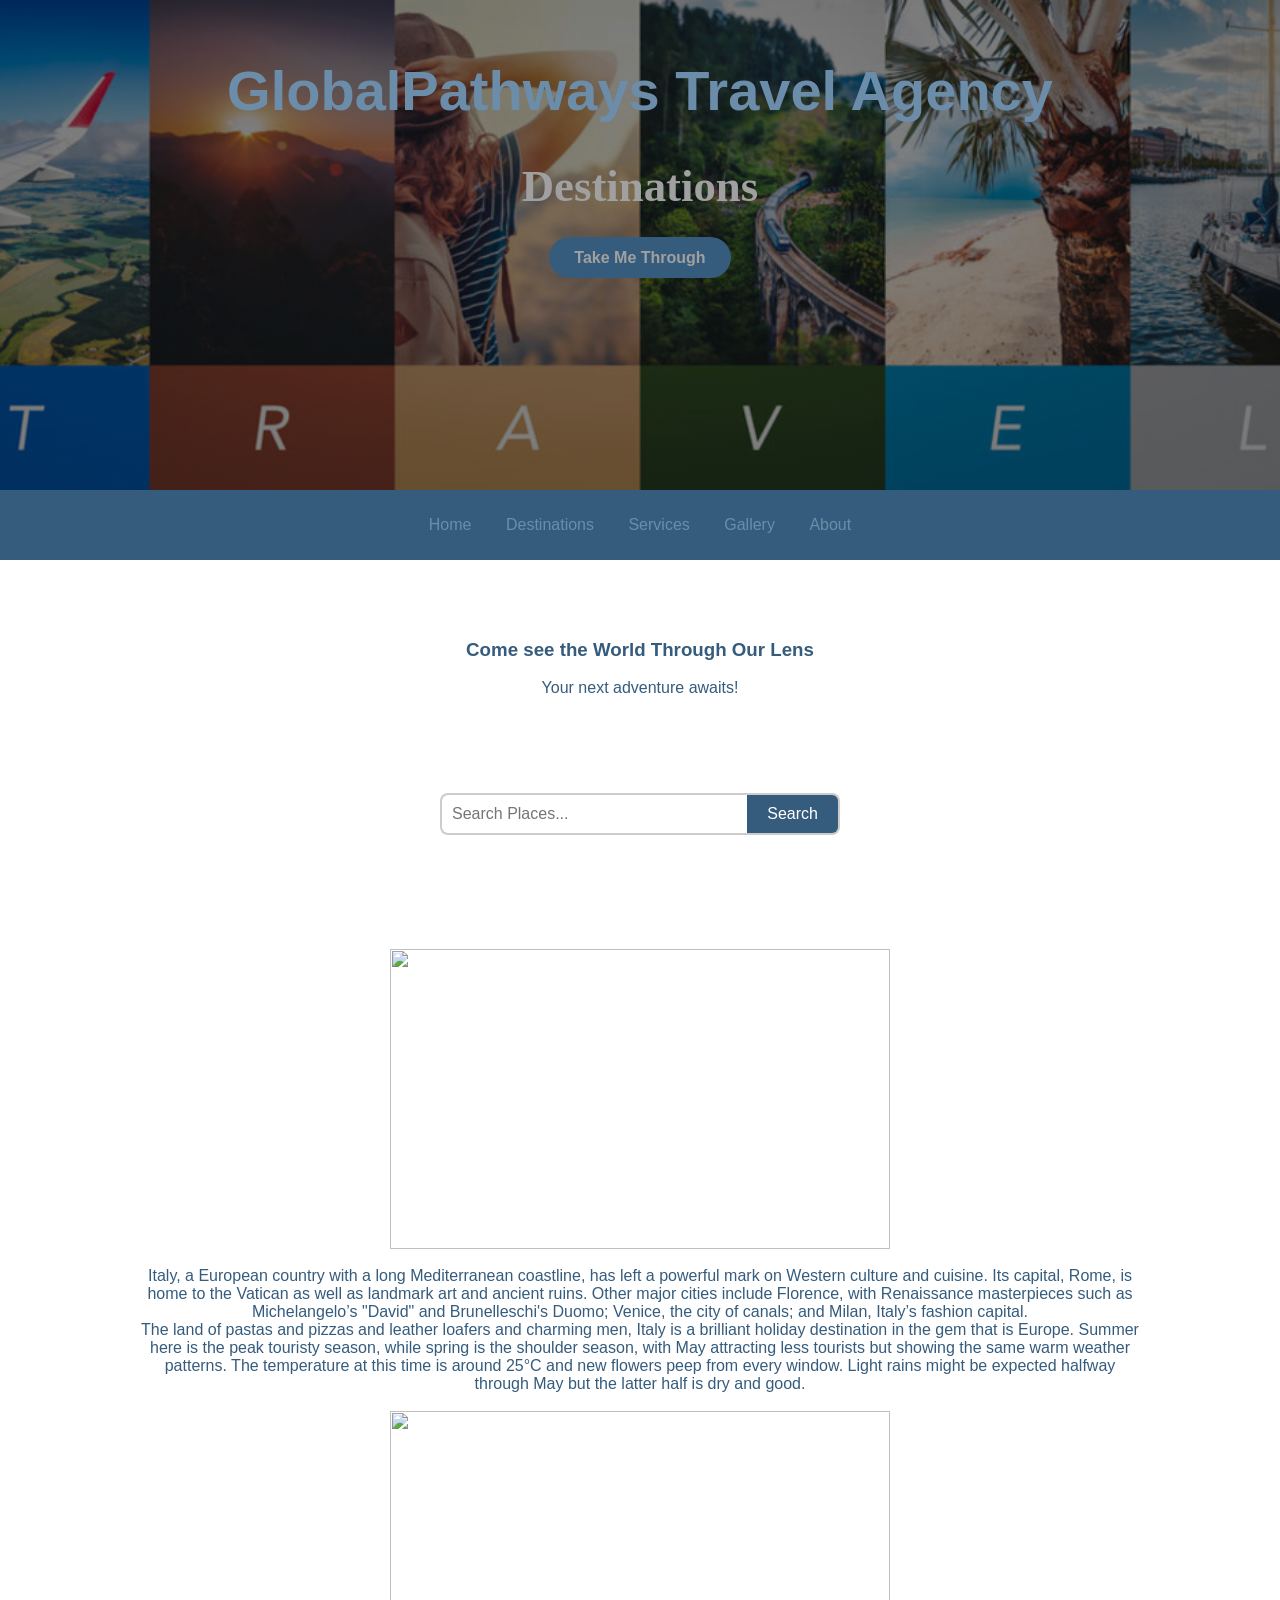
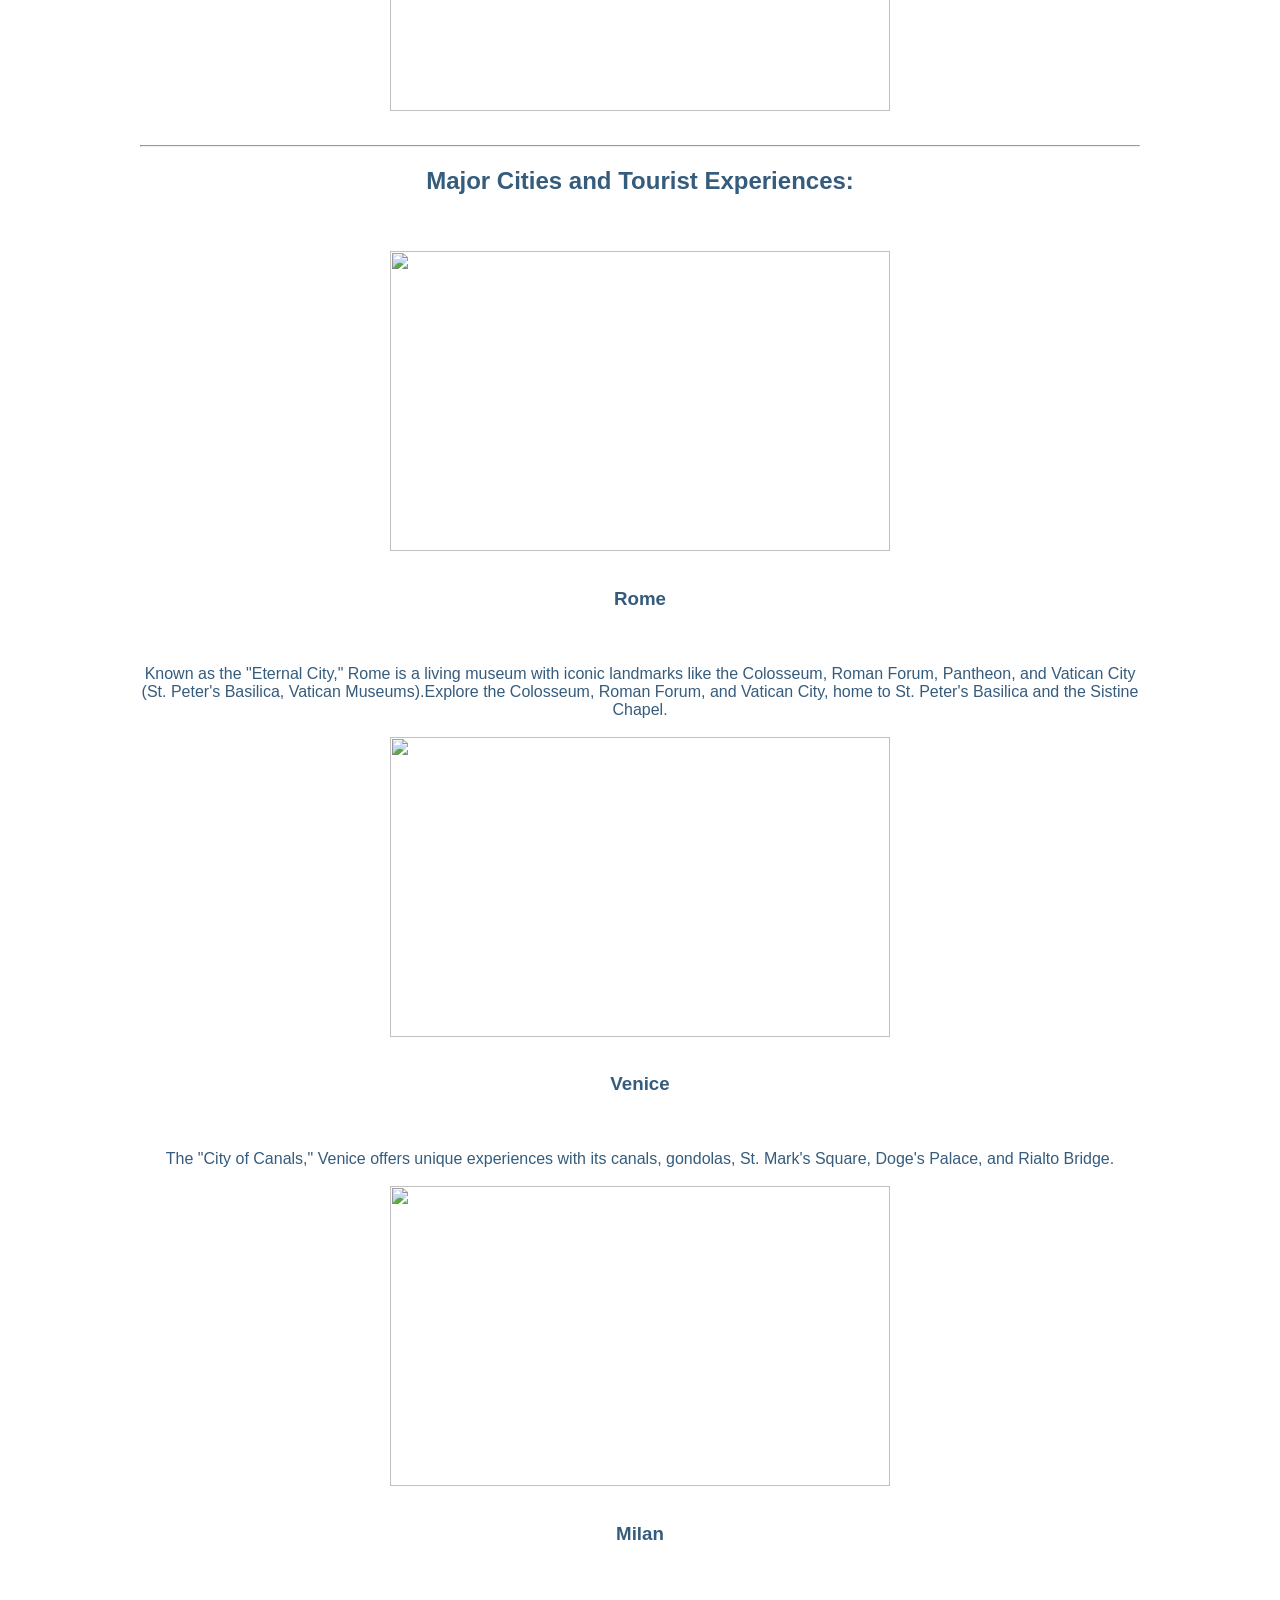
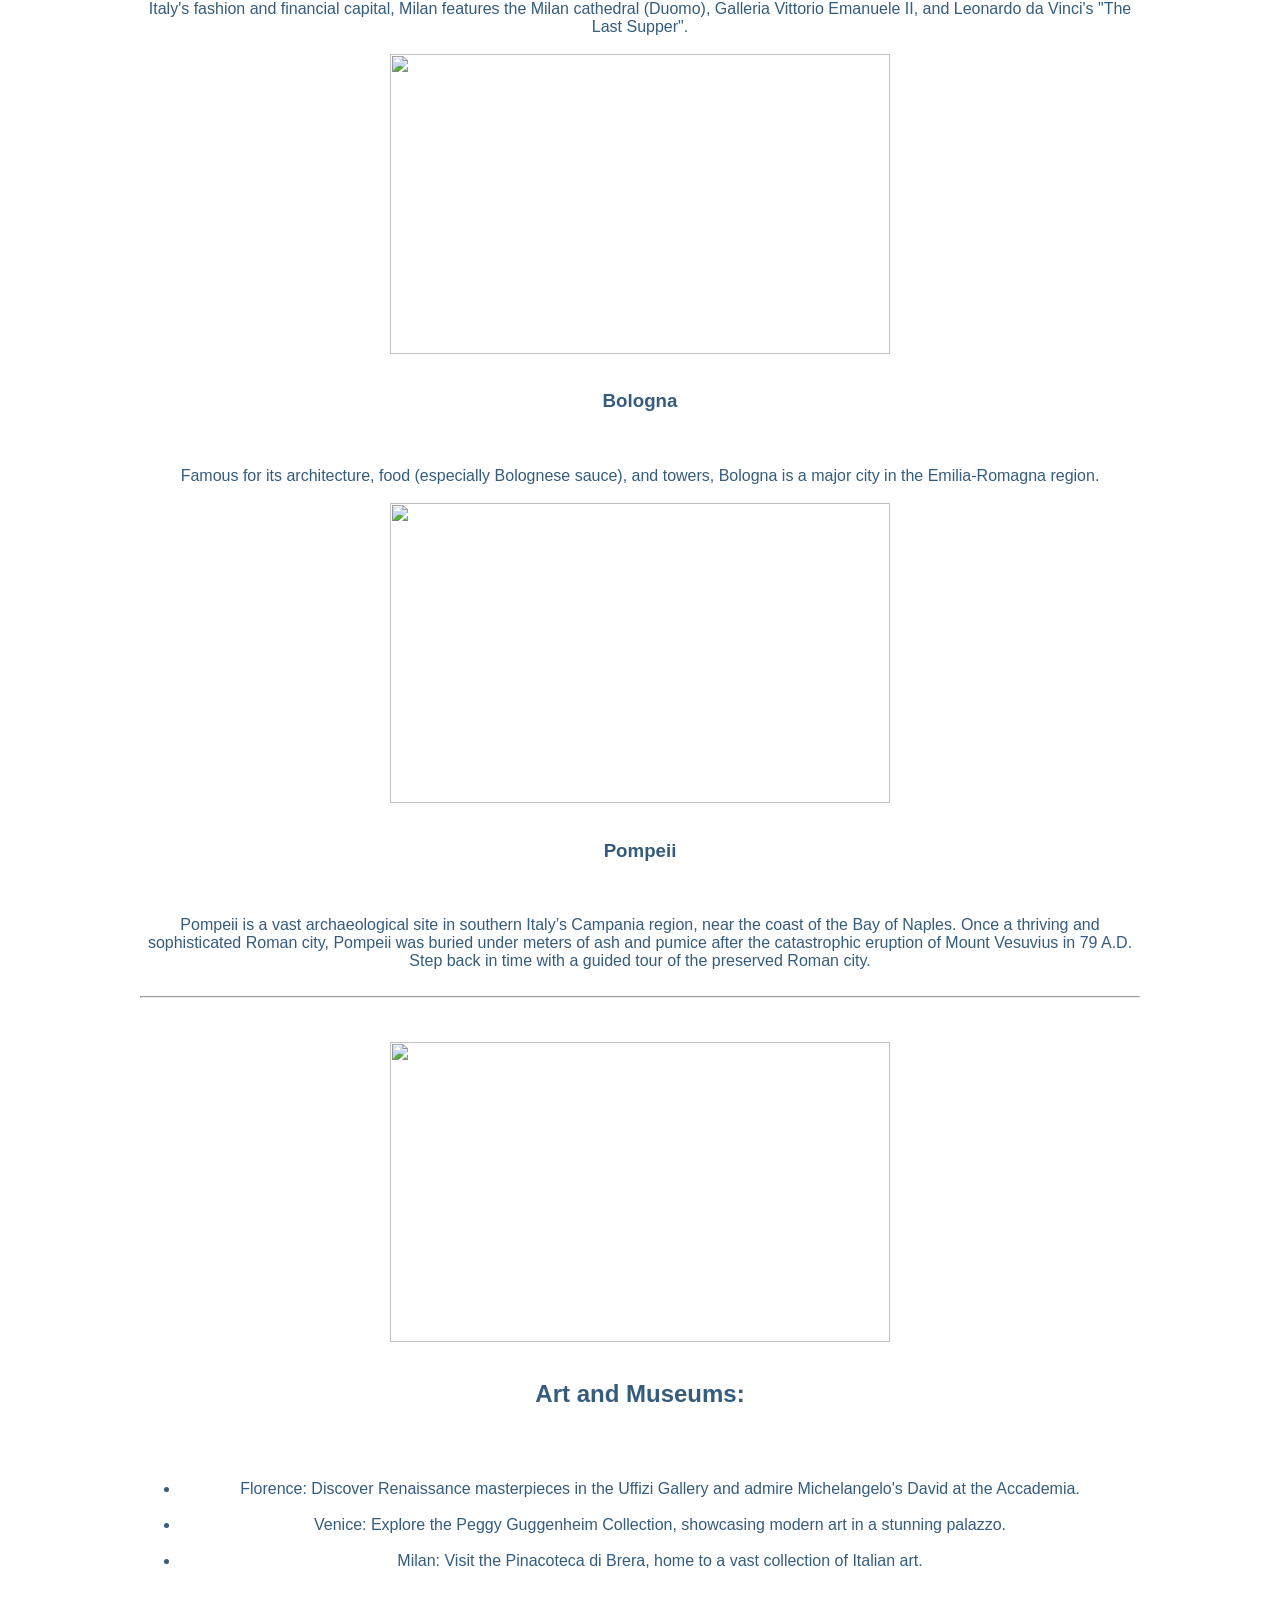
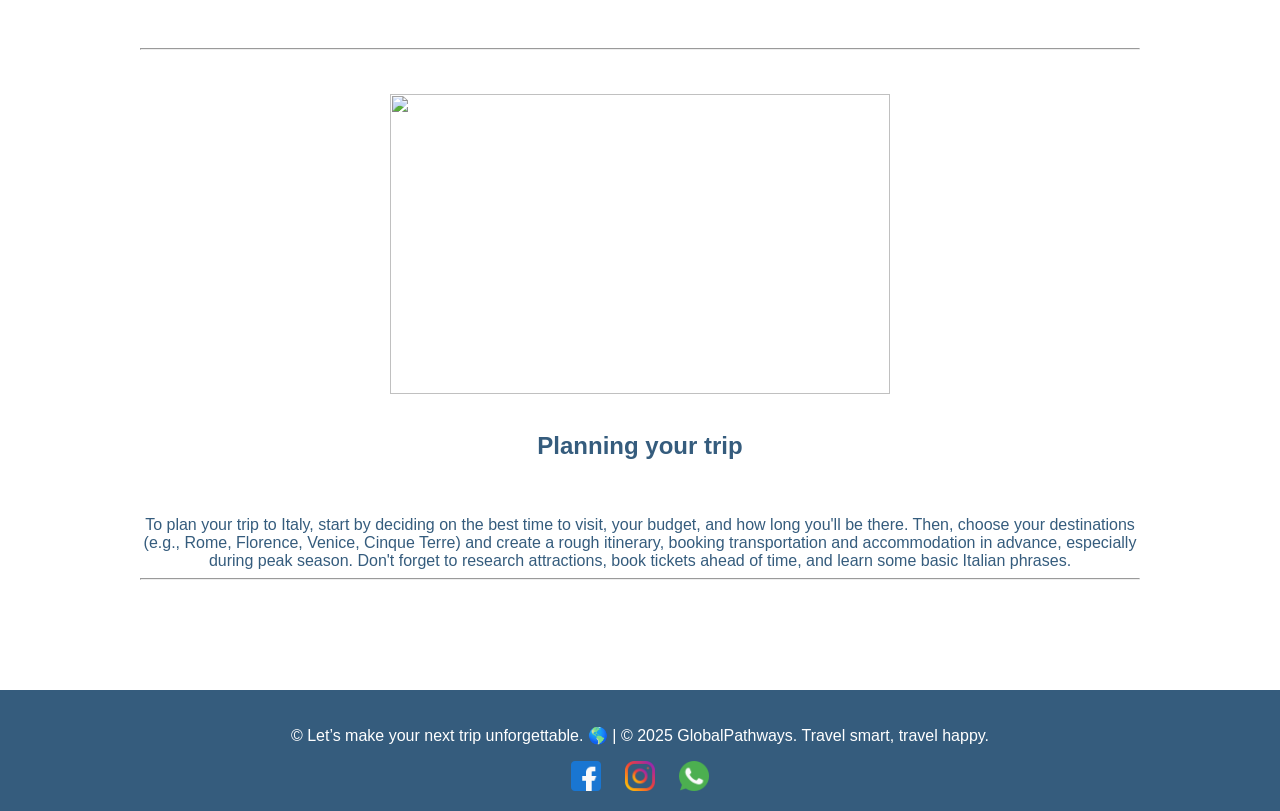
==== Italy.html @ bc1751b8 "Add files via upload" ====
<html lang="en">
<head>
    <meta charset="UTF-8">
    <meta name="viewport" content="width=device-width, initial-scale=1.0">
    <title>Explore Our Destinations</title>
     <link rel="stylesheet" href="style.css"> 
</head>
<body style="background-image: url('Chi.jpg'); background-size: cover; background-repeat: no-repeat;" font-color="white"">
    <header class="hero">
       <div class="overlay">
            <h1><a href="index.html">GlobalPathways Travel Agency</a></h1>
			<h2>Destinations</h2>
		<a href="#gallery" class="btn">Take Me Through</a>
		</div>
    </header>
	
	  <nav class="navbar"> 
        <ul class="nav-list">
            <li><a href="index.html">Home</a></li>
            <li><a href="Lets see.html">Destinations</a></li>
            <li><a href="services.html">Services</a></li>
            <li><a href="SOMEONES EXAMPLE.html">Gallery</a></li>
            <li><a href="about.html">About</a></li>
        </ul>
    </nav>
	
	<section id="header">
     <h3> Come see the World Through Our Lens</h3>
	 <p>Your next adventure awaits!</p>
	 </section>
	 
	 <div class="search-bar">
         <input type="text" placeholder="Search Places...">
         <button type="submit">Search</button>
    </div>
	<br>
	<div>
      <section  id="body">  
	 
          <p>
            <img src="Images/ItalyG.gif" width="500" height="300">
            <br>
            <br>
            Italy, a European country with a long Mediterranean coastline, has left a powerful mark on Western culture and cuisine. Its capital, 
            Rome, is home to the Vatican as well as landmark art and ancient ruins. Other major cities include Florence, with Renaissance 
            masterpieces such as Michelangelo’s "David" and Brunelleschi's Duomo; Venice, the city of canals; and Milan, Italy’s fashion capital.
            <br>
            The land of pastas and pizzas and leather loafers and charming men, Italy is a brilliant holiday destination in the gem that is Europe. 
            Summer here is the peak touristy season, while spring is the shoulder season, with May attracting less tourists but showing the same 
            warm weather patterns. The temperature at this time is around 25°C and new flowers peep from every window. Light rains might be expected
            halfway through May but the latter half is dry and good.
            <br>
            <br>
            <img src="Images/Italy.jpg" width="500" height="300">
            <br>
            <br>
            <hr>
            <h2>Major Cities and Tourist Experiences:</h2>
            <br>
            <br>   
            <img src="Images/Rome.jpg" width="500" height="300">
            <br>
            <br>
            <h3>Rome</h3>
            <br>
            <br>
            Known as the "Eternal City," Rome is a living museum with iconic landmarks like the Colosseum, 
            Roman Forum, Pantheon, and Vatican City (St. Peter's Basilica, Vatican Museums).Explore the Colosseum,
            Roman Forum, and Vatican City, home to St. Peter's Basilica and the Sistine Chapel.  
            <br>
            <br>
            <img src="Images/Venice.jpg" width="500" height="300">
            <br>
            <br>
            <h3>Venice</h3>
            <br>
            <br>
            The "City of Canals," Venice offers unique experiences with its canals, gondolas, St. Mark's Square, Doge's Palace, and Rialto Bridge. 
            <br>
            <br>
            <img src="Images/Milan.jpg" width="500" height="300">
            <br>
            <br>
            <h3>Milan</h3>
            <br>
            <br>
            Italy's fashion and financial capital, Milan features the Milan cathedral (Duomo),
            Galleria Vittorio Emanuele II, and Leonardo da Vinci's "The Last Supper". 
            <br>
            <br>
            <img src="Images/Bologna.jpg" width="500" height="300">
            <br>
            <br>
            <h3>Bologna</h3>
            <br>
            <br>
            Famous for its architecture, food (especially Bolognese sauce), and 
            towers, Bologna is a major city in the Emilia-Romagna region. 
            <br>
            <br> 
            <img src="Images/Pompeii.jpg" width="500" height="300">
            <br>
            <br>
            <h3>Pompeii</h3>
            <br>
            <br> 
            Pompeii is a vast archaeological site in southern Italy’s Campania region, near the coast of the Bay of Naples. 
            Once a thriving and sophisticated Roman city, Pompeii was buried under meters of ash and pumice after the catastrophic
            eruption of Mount Vesuvius in 79 A.D. Step back in time with a guided tour of the preserved Roman city. 
            <br>
            <br>  
            <hr>
            <br>
            <br>
            <img src="Images/Bono.jpg" width="500" height="300">
            <br>
            <br>
            <h2>Art and Museums:</h2>
            <br>
            <br> 
            <ul>
            <li>Florence: Discover Renaissance masterpieces in the Uffizi Gallery and admire Michelangelo's David at the Accademia.</li>
            <br>
            <li>Venice: Explore the Peggy Guggenheim Collection, showcasing modern art in a stunning palazzo.</li>
            <br>
            <li>Milan: Visit the Pinacoteca di Brera, home to a vast collection of Italian art. </li>
            <br>
            </ul>
            <br>
            <br>
            <hr>
            <br>
            <br>
            <img src="Images/PLan.jpg" width="500" height="300">
            <br>
            <br>
            <h2>Planning your trip</h2>
            <br>
            <br>
            To plan your trip to Italy, start by deciding on the best time to visit, your budget, and how long you'll be 
            there. Then, choose your destinations (e.g., Rome, Florence, Venice, Cinque Terre) and create a rough itinerary,
            booking transportation and accommodation in advance, especially during peak season. Don't forget to research 
            attractions, book tickets ahead of time, and learn some basic Italian phrases.
            <br>
            <hr>

</p>  

</div>
		
	</section>	
		
	</p>
	<br>
 
    <footer>
         <p>&copy; Let’s make your next trip unforgettable. 🌎 | © 2025 GlobalPathways. Travel smart, travel happy.</p>
    <div class="social-icons">
        <a href="https://www.facebook.com/" target="_blank">
            <img src="icons/facebook.png" alt="Facebook">
        </a>
        <a href="https://www.instagram.com/" target="_blank">
            <img src="icons/insta.png" alt="Instagram">
        </a>
        <a href="https://wa.me/" target="_blank">
            <img src="icons/whatsapp.png" alt="WhatsApp">
        </a>
    </div>
    </footer>
</body>
</html>
---- style.css ----
header {
    background-color: #a0c9f7;
    color: white;
    text-align: center;
    padding: 20px;
}

.overlay h1 {
    font-size: 3.5rem;
    margin-bottom: 10px;
    color: #70abee;
}

.overlay h2 {
    font-size: 2.8rem;
    font-family: Elephant;
    color: #a0a0a0;
}

.overlay p {
    font-size: 1.2rem;
    margin-bottom: 20px;
}

.btn {
    background-color: #355c7d;
    color: #a0a0a0;
    padding: 12px 25px;
    border-radius: 25px;
    font-weight: bold;
    
}

.btn:hover {
    background-color: #0d2447;
}

body {
    background-color: #ffffff;
    margin: 0;
    font-family: Arial, sans-serif;
}

header.hero {
    background: linear-gradient(rgba(0, 0, 0, 0.5), rgba(0, 0, 0, 0.5)), 
              url('images/hero.jpg') center/cover no-repeat;
    height: 50vh;
    position: relative;
    color: rgb(7, 6, 44);
}

p {
    text-size-adjust: 15px;
    font-family: Arial, Helvetica, sans-serif
}

a {
    text-decoration: none;
    color: #6c8daa;
}

nav {
    position: sticky;
    top: 0%;
    background-color: #355c7d;
    padding: 10px 0;
    text-align: center;
    color: #ffffff;
}

nav ul {
    list-style: none;
    padding: 0;
}

nav li {
    display: inline-flex;
    margin: 0 15px;
}

.nav-list:hover {
    color:#ffffff
}

section {
    padding: 60px 20px;
    text-align: center;
    max-width: 1000px;
    margin: auto;
    color: #355c7d;
    font-family: 'Segoe UI', Tahoma, Geneva, Verdana, sans-serif;
}

.search-bar {
  display: flex;
  align-items: center;
  max-width: 400px;
  margin: 20px auto;
}

.search-bar input {
  flex: 1;
  padding: 10px;
  border: 2px solid #ccc;
  border-right: none;
  border-radius: 8px 0 0 8px;
  outline: none;
  font-size: 16px;
}

.search-bar button {
  padding: 10px 20px;
  border: 2px solid #ccc;
  border-left: none;
  border-radius: 0 8px 8px 0;
  background-color: #355c7d;
  color: white;
  cursor: pointer;
  font-size: 16px;
}

.search-bar button:hover {
  background-color: #5DADEC;
}

.gallery .grid {
    display: grid;
    grid-template-columns: repeat(auto-fit, minmax(250px, 1fr));
    gap: 20px;
    padding: 20px;
}

.gallery img {
    width: 100%;
    height: auto;
    border-radius: 10px;
    box-shadow: 0px 2px 8px rgba(0,0,0,0.2);
    transition: transform 0.3s;
}

.gallery img:hover {
    transform: scale(1.05);
}.container {
            width: 90%;
            margin: 20px auto;
            display: grid;
            grid-template-columns: repeat(auto-fit, minmax(300px, 1fr));
            gap: 20px;
        }
        .destination-card {
            background-color: #fff;
            border-radius: 8px;
            box-shadow: 0 4px 8px rgba(0, 0, 0, 0.1);
            overflow: hidden;
            transition: transform 0.2s;
        }
        .destination-card:hover {
            transform: translateY(-5px);
        }
        .destination-card img {
            width: 100%;
            height: 200px;
            object-fit: cover;
        }
        .destination-content {
            padding: 15px;
        }
        .destination-content h3 {
            margin-top: 0;
            color: #0056b3;
        }
        .destination-content p {
            font-size: 0.9em;
            line-height: 1.6;
        }
        .destination-content a {
            display: inline-block;
            margin-top: 10px;
            padding: 8px 15px;
            background-color: #007bff;
            color: #fff;
            text-decoration: none;
            border-radius: 5px;
            font-size: 0.9em;
        }
        .destination-content a:hover {
            background-color: #0056b3;
        }

footer {
    background-color: #355c7d;
    color: white;
    text-align: center;
    padding: 20px;
}

footer .social-icons {
    margin-top: 10px;
}

footer .social-icons a {
    display: inline-block;
    margin: 0 10px;
    transition: transform 0.3s;
}

footer .social-icons img {
    width: 30px;
    height: 30px;
    vertical-align: middle;
}

footer .social-icons a:hover {
    transform: scale(1.2);
}
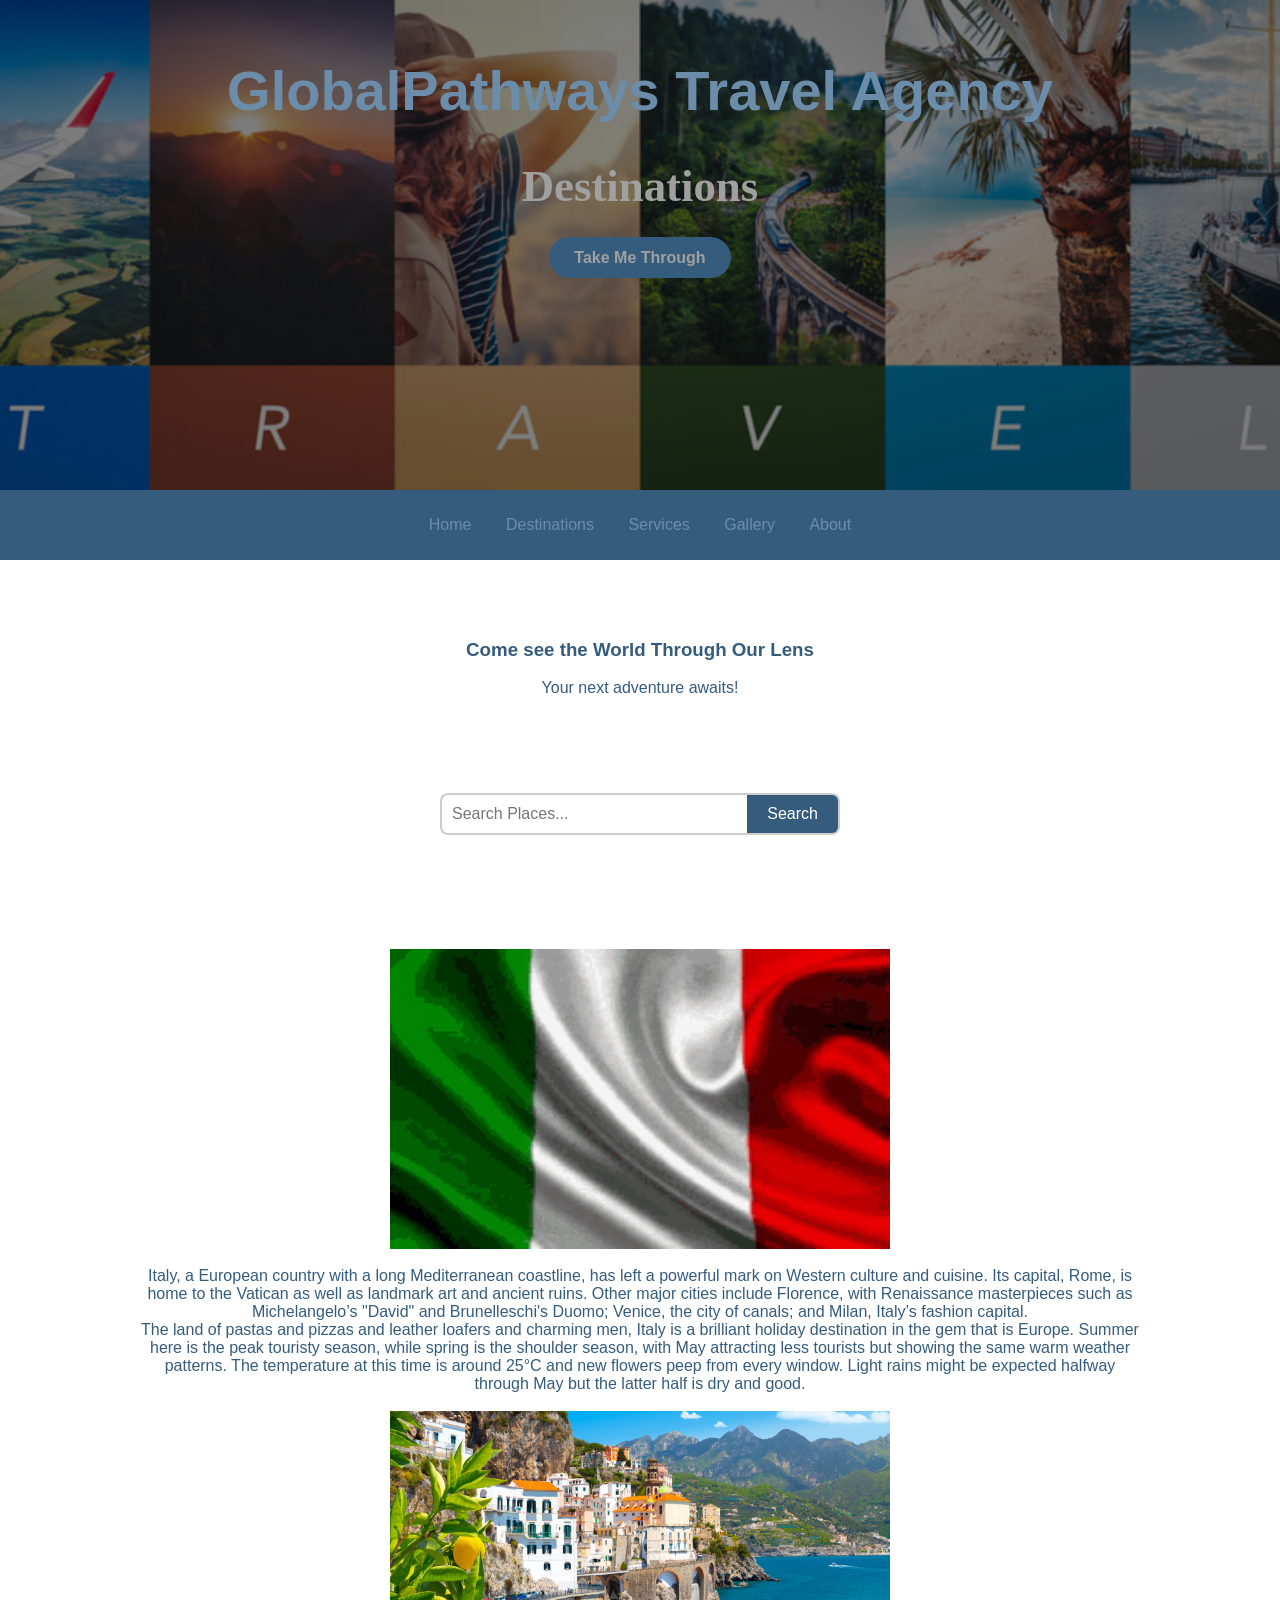
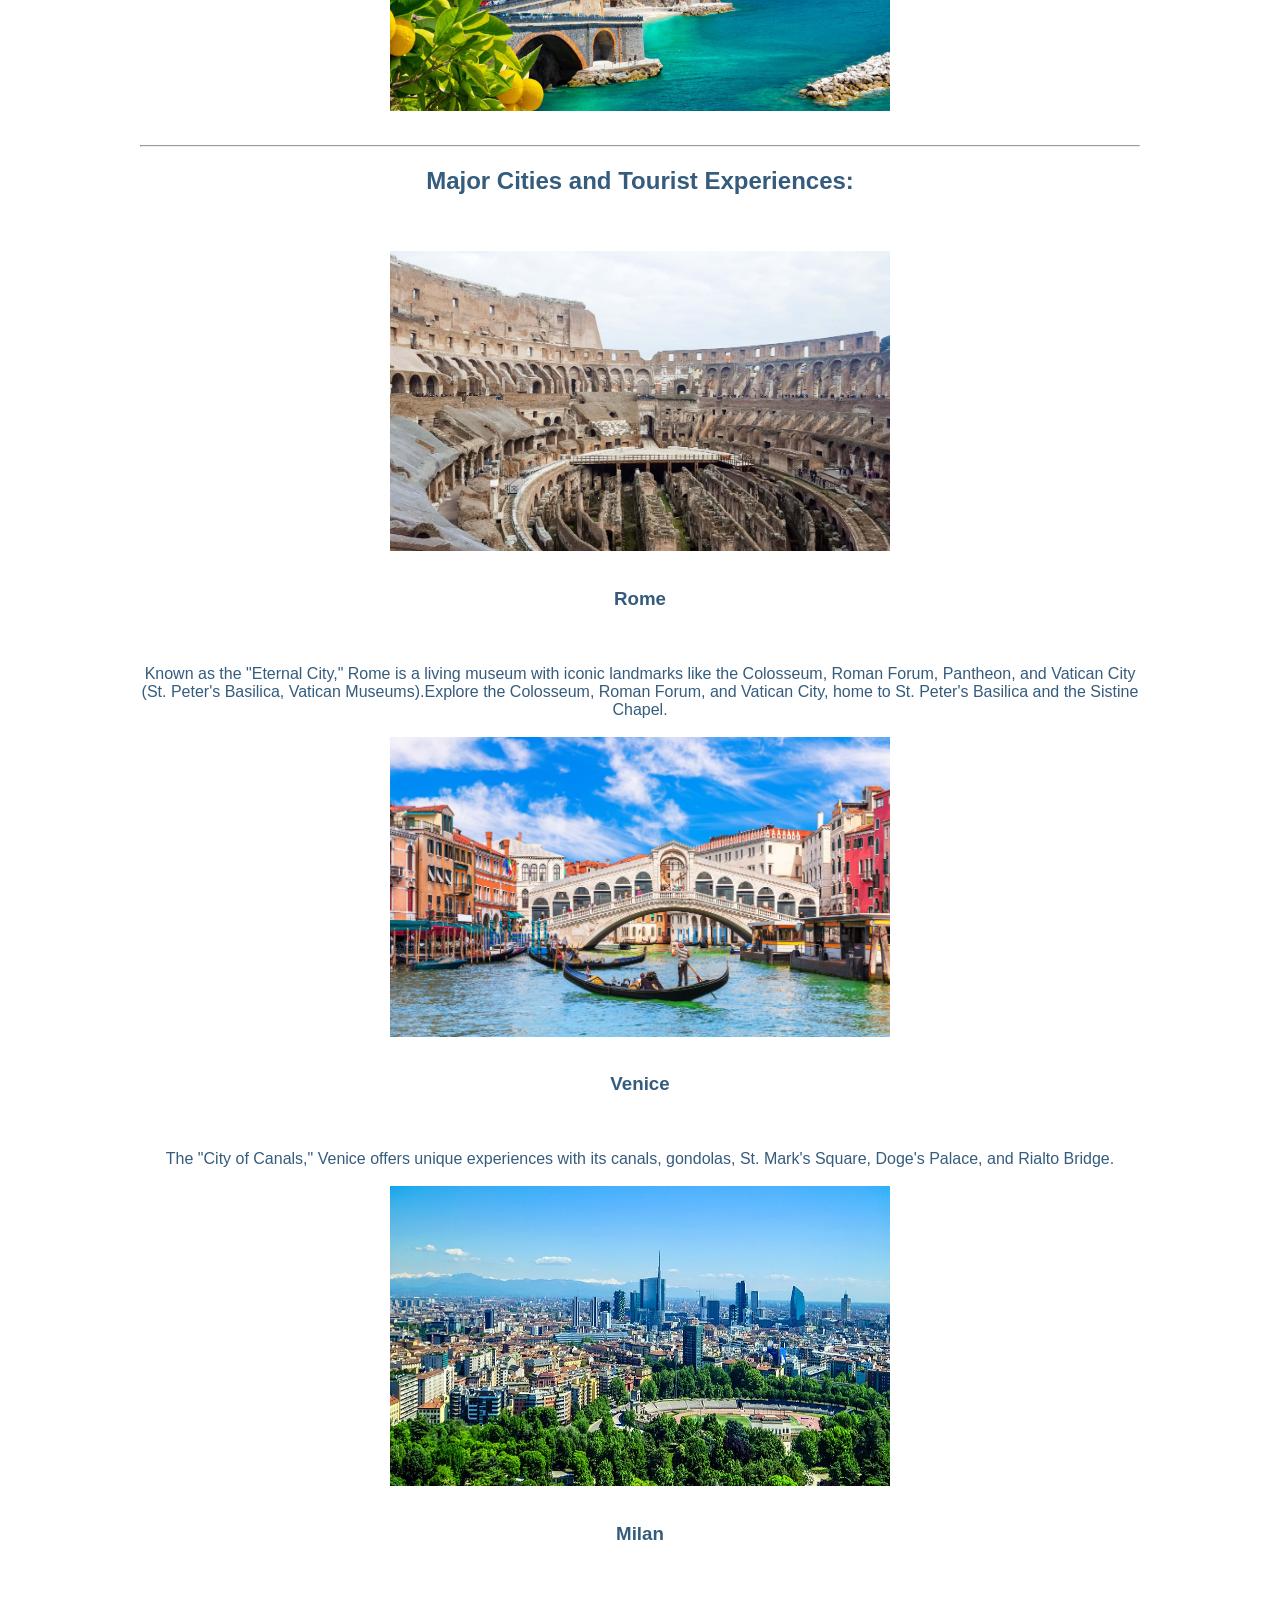
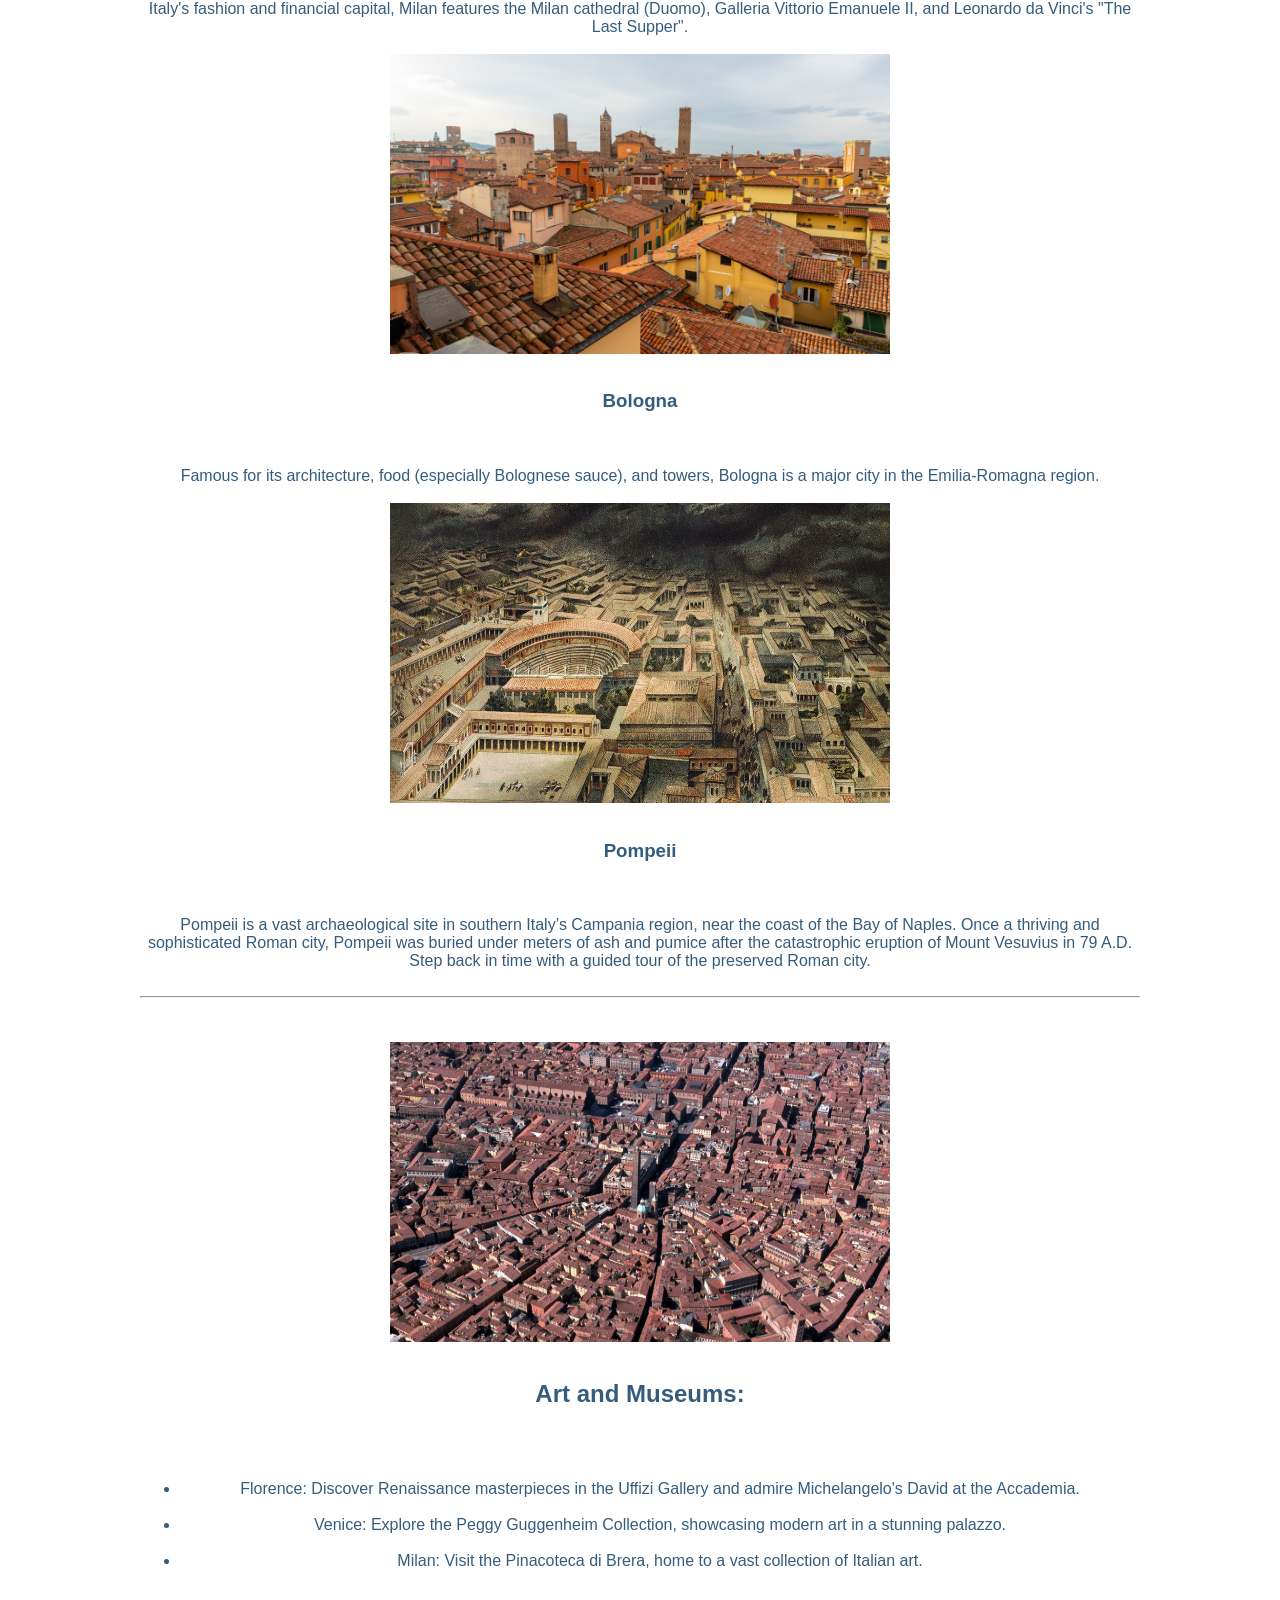
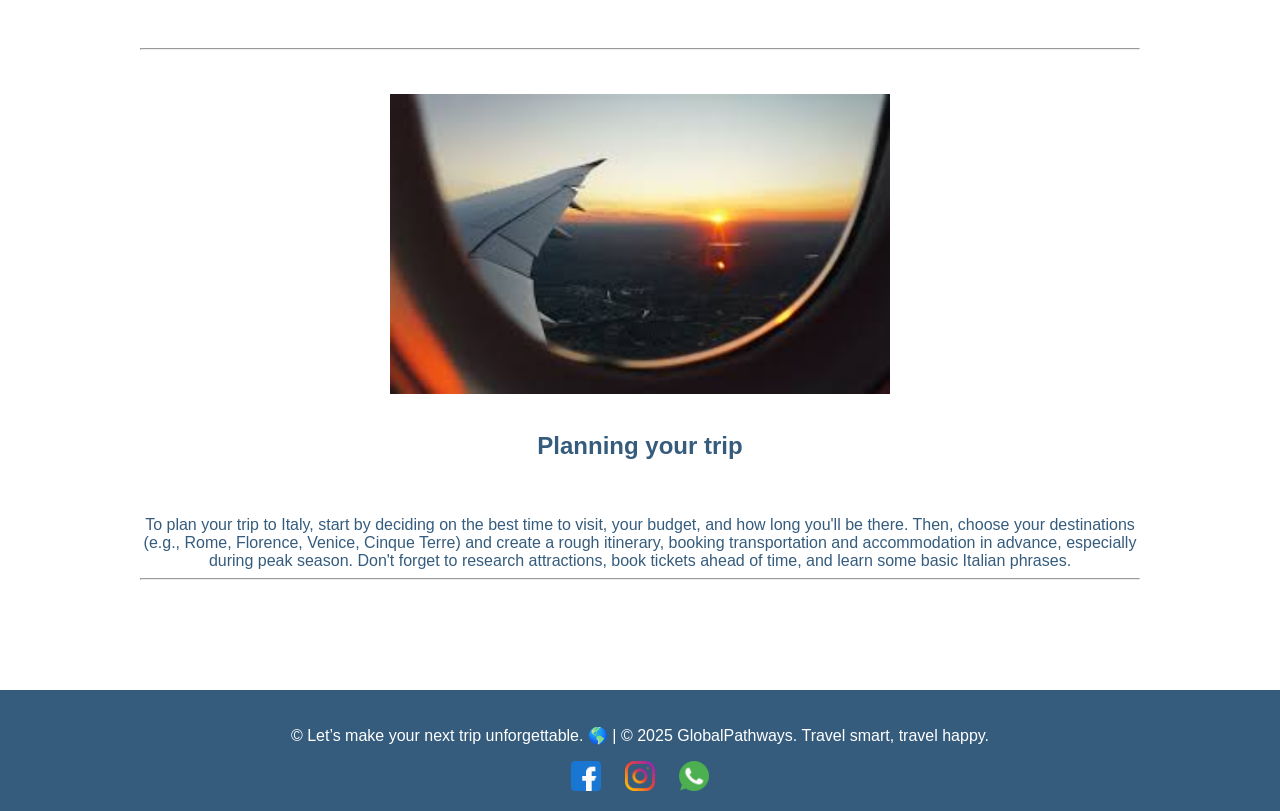
==== commit c95656ab: "Refactor Italy.html for better structure and images Updated HTML content for Italy page with proper " ====
--- a/Italy.html
+++ b/Italy.html
@@ -38,7 +38,7 @@
       <section  id="body">  
 	 
           <p>
-            <img src="Images/ItalyG.gif" width="500" height="300">
+            <img src="images/ItalyG.gif" width="500" height="300">
             <br>
             <br>
             Italy, a European country with a long Mediterranean coastline, has left a powerful mark on Western culture and cuisine. Its capital, 
@@ -51,14 +51,14 @@
             halfway through May but the latter half is dry and good.
             <br>
             <br>
-            <img src="Images/Italy.jpg" width="500" height="300">
+            <img src="images/Italy.jpg" width="500" height="300">
             <br>
             <br>
             <hr>
             <h2>Major Cities and Tourist Experiences:</h2>
             <br>
             <br>   
-            <img src="Images/Rome.jpg" width="500" height="300">
+            <img src="images/Rome.jpg" width="500" height="300">
             <br>
             <br>
             <h3>Rome</h3>
@@ -69,7 +69,7 @@
             Roman Forum, and Vatican City, home to St. Peter's Basilica and the Sistine Chapel.  
             <br>
             <br>
-            <img src="Images/Venice.jpg" width="500" height="300">
+            <img src="images/Venice.jpg" width="500" height="300">
             <br>
             <br>
             <h3>Venice</h3>
@@ -78,7 +78,7 @@
             The "City of Canals," Venice offers unique experiences with its canals, gondolas, St. Mark's Square, Doge's Palace, and Rialto Bridge. 
             <br>
             <br>
-            <img src="Images/Milan.jpg" width="500" height="300">
+            <img src="images/Milan.jpg" width="500" height="300">
             <br>
             <br>
             <h3>Milan</h3>
@@ -88,7 +88,7 @@
             Galleria Vittorio Emanuele II, and Leonardo da Vinci's "The Last Supper". 
             <br>
             <br>
-            <img src="Images/Bologna.jpg" width="500" height="300">
+            <img src="images/Bologna.jpg" width="500" height="300">
             <br>
             <br>
             <h3>Bologna</h3>
@@ -98,7 +98,7 @@
             towers, Bologna is a major city in the Emilia-Romagna region. 
             <br>
             <br> 
-            <img src="Images/Pompeii.jpg" width="500" height="300">
+            <img src="images/Pompeii.jpg" width="500" height="300">
             <br>
             <br>
             <h3>Pompeii</h3>
@@ -112,7 +112,7 @@
             <hr>
             <br>
             <br>
-            <img src="Images/Bono.jpg" width="500" height="300">
+            <img src="images/Bono.jpg" width="500" height="300">
             <br>
             <br>
             <h2>Art and Museums:</h2>
@@ -131,7 +131,7 @@
             <hr>
             <br>
             <br>
-            <img src="Images/PLan.jpg" width="500" height="300">
+            <img src="images/PLan.jpg" width="500" height="300">
             <br>
             <br>
             <h2>Planning your trip</h2>
